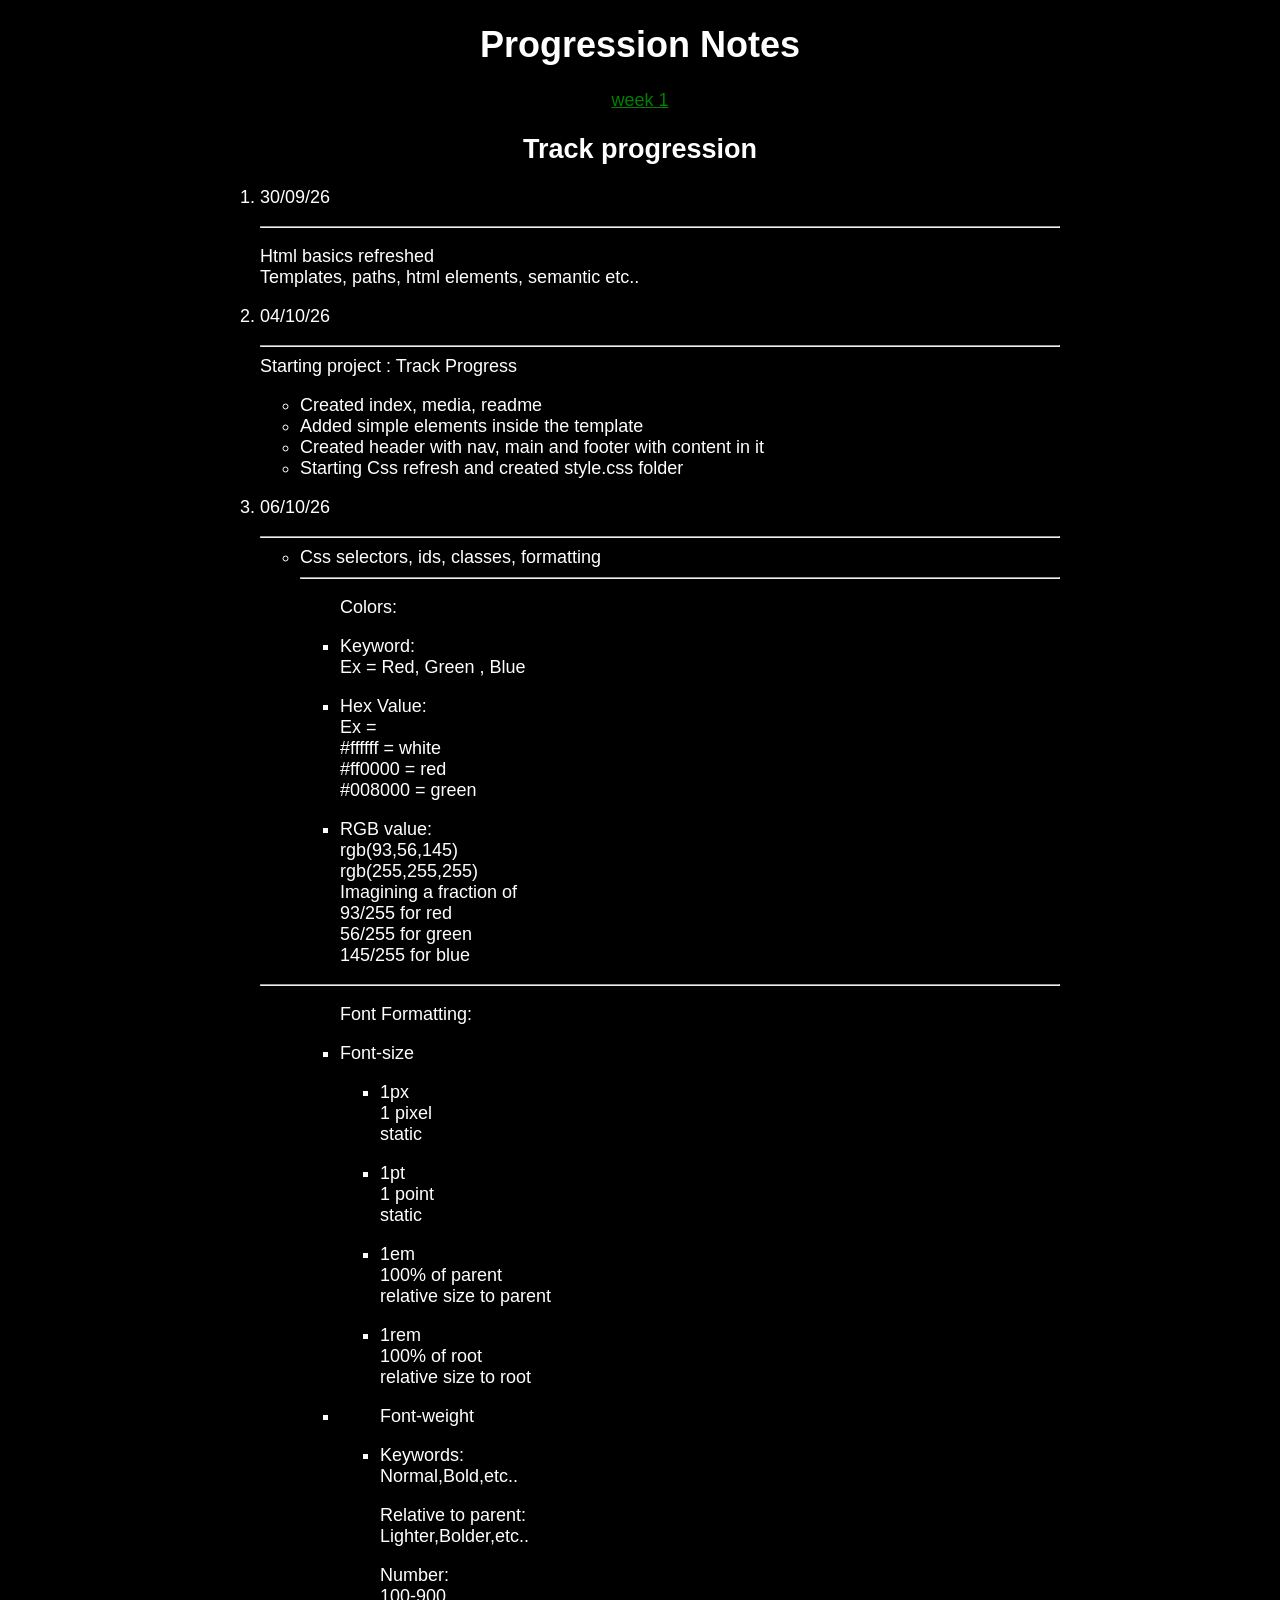
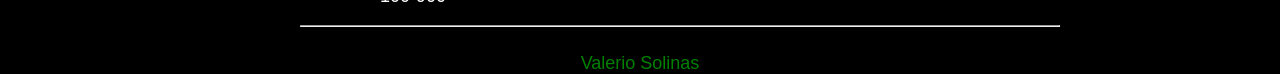
==== Pages/index.html @ eba71015 "add content in index" ====
<!DOCTYPE html>
<html lang="en">
<head>
    <meta charset="UTF-8">
    <meta name="viewport" content="width=device-width, initial-scale=1.0">
    <title>Track Progress</title>
    <link rel="stylesheet" href="../CSS/style.css">
</head>
<body>
    <header>
        <h1>
            Progression Notes
        </h1>
        <nav>
            <div>
                <a href="./index.html">week 1</a>
            </div>
        </nav>
    </header>
    <main>
        <h2>Track progression</h2>
        <ol>
            <li>
                <p>30/09/26</p>
                <hr>
                <p>Html basics refreshed <br> Templates, paths, html elements, semantic etc..</p>
                
            </li>
            <li>
                <p>04/10/26 <hr> Starting project : Track Progress</p>
                
                <ul>
                    <li>
                        Created index, media, readme
                    </li>
                    <li>
                        Added simple elements inside the template
                    </li>
                    <li>
                        Created header with nav, main and footer with content in it
                    </li>
                    <li>
                        Starting Css refresh and created style.css folder
                    </li>
                    
                </ul>
                <li>
                    <p>06/10/26</p>
                    <hr>
                    <ul>
                        <li>
                            Css selectors, ids, classes, formatting
                        </li>
                        <hr>
                        <ul>
                            <p>Colors:</p>
                            <li>
                                <p>Keyword: 
                                    <br>
                                    Ex = Red, Green , Blue
                                </p>
                                <li>
                                    <p>
                                        Hex Value:
                                        <br>
                                        Ex =
                                        <br>
                                        #ffffff = white
                                        <br>
                                        #ff0000 = red
                                        <br>
                                        #008000 = green
                                    </p>
                                </li>
                                <li>
                                    <p>
                                        RGB value:
                                        <br>
                                        rgb(93,56,145)
                                        <br>
                                        rgb(255,255,255)
                                        <br>
                                        Imagining a fraction of
                                        <br>
                                        93/255 for red
                                        <br>
                                        56/255 for green
                                        <br>
                                        145/255 for blue
                                    </p>
                                </li>
                            </li>
                        </ul>
                    </ul>
                    <hr>
                    <ul>
                        <ul>
                            <p>
                                Font Formatting:
                            </p>
                            <li>
                                    <p>
                                        Font-size
                                    </p>
                                    <ul>
                                        <li>
                                            <p>
                                                1px
                                                <br>
                                                1 pixel
                                                <br>
                                                static
                                            </p>
                                        </li>
                                        <li>
                                            <p>
                                                1pt
                                                <br>
                                                1 point
                                                <br>
                                                static
                                            </p>
                                        </li>
                                        <li>
                                            <p>
                                                1em
                                                <br>
                                                100% of parent
                                                <br>
                                                relative size to parent
                                            </p>
                                        </li>
                                        <li>
                                            <p>
                                                1rem
                                                <br>
                                                100% of root
                                                <br>
                                                relative size to root
                                            </p>
                                        </li>
                                    </ul>
                            </li>
                            <li>
                                <ul>
                                    Font-weight <!-- Fix bullet point to match font-size chapt-->
                                    <li>
                                        <p>
                                            Keywords:
                                            <br>
                                            Normal,Bold,etc..
                                        </p>
                                        <p>
                                            Relative to parent:
                                            <br>
                                            Lighter,Bolder,etc..
                                        </p>
                                        <p>
                                            Number:
                                            <br>
                                            100-900
                                        </p>
                                    </li>
                                </ul>
                            </li>
                            
                        </ul>
                        <hr>
                    </ul>
                </li>
            </li>
        </ol>
    </main>
    <footer>
        Valerio Solinas 
    </footer>
</body>
</html>
---- CSS/style.css ----
body {
    background: black;
    color: white;
    text-align: center;
    align-items:center;
    font-size: 2vh;
    margin: 0 auto;
    font-family:'Franklin Gothic Medium', 'Arial Narrow', Arial, sans-serif;
}

a {
    color: green;
}

ul,ol {
    width: fit fit-content;
    text-align: left;
    margin: 0 auto;
    max-width: 800px;
}

footer {
    color: green;
    margin-top: 2%;
}
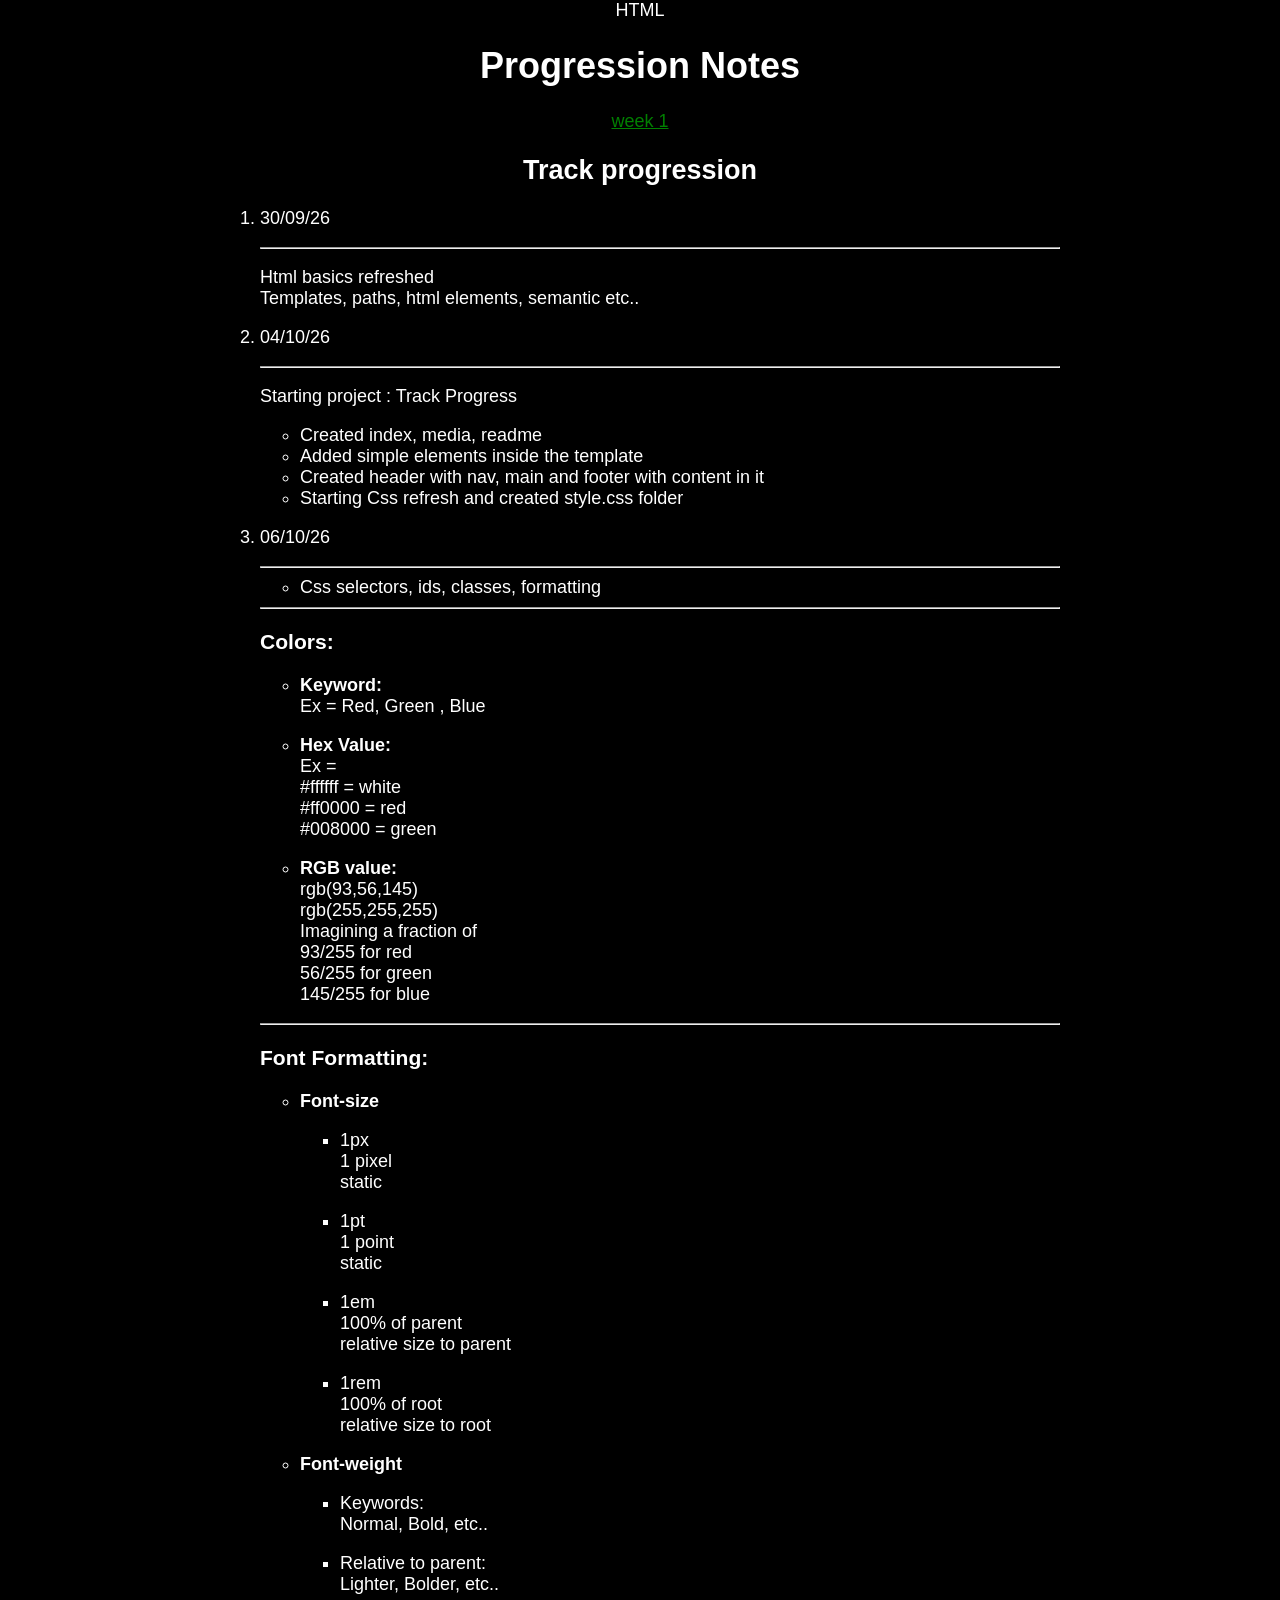
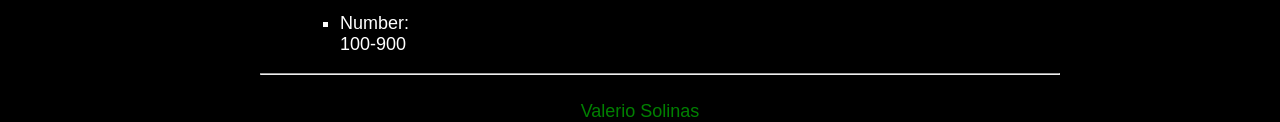
==== commit 870b31df: "formatted code, more readable and organized" ====
--- a/Pages/index.html
+++ b/Pages/index.html
@@ -1,3 +1,4 @@
+HTML
 <!DOCTYPE html>
 <html lang="en">
 <head>
@@ -8,15 +9,14 @@
 </head>
 <body>
     <header>
-        <h1>
-            Progression Notes
-        </h1>
+        <h1>Progression Notes</h1>
         <nav>
             <div>
                 <a href="./index.html">week 1</a>
             </div>
         </nav>
     </header>
+
     <main>
         <h2>Track progression</h2>
         <ol>
@@ -24,153 +24,83 @@
                 <p>30/09/26</p>
                 <hr>
                 <p>Html basics refreshed <br> Templates, paths, html elements, semantic etc..</p>
-                
             </li>
+
             <li>
-                <p>04/10/26 <hr> Starting project : Track Progress</p>
-                
+                <p>04/10/26</p>
+                <hr>
+                <p>Starting project : Track Progress</p>
+                <ul>
+                    <li>Created index, media, readme</li>
+                    <li>Added simple elements inside the template</li>
+                    <li>Created header with nav, main and footer with content in it</li>
+                    <li>Starting Css refresh and created style.css folder</li>
+                </ul>
+            </li>
+
+            <li>
+                <p>06/10/26</p>
+                <hr>
+                <ul>
+                    <li>Css selectors, ids, classes, formatting</li>
+                </ul>
+                <hr>
+
+                <!-- Colors Section -->
+                <h3>Colors:</h3>
                 <ul>
                     <li>
-                        Created index, media, readme
+                        <p><strong>Keyword:</strong><br>Ex = Red, Green , Blue</p>
                     </li>
                     <li>
-                        Added simple elements inside the template
+                        <p><strong>Hex Value:</strong><br>Ex =<br>#ffffff = white<br>#ff0000 = red<br>#008000 = green</p>
                     </li>
                     <li>
-                        Created header with nav, main and footer with content in it
+                        <p><strong>RGB value:</strong><br>rgb(93,56,145)<br>rgb(255,255,255)<br>Imagining a fraction of<br>93/255 for red<br>56/255 for green<br>145/255 for blue</p>
+                    </li>
+                </ul>
+                <hr>
+
+                <!-- Font Formatting Section -->
+                <h3>Font Formatting:</h3>
+                <ul>
+                    <li>
+                        <p><strong>Font-size</strong></p>
+                        <ul>
+                            <li>
+                                <p>1px<br>1 pixel<br>static</p>
+                            </li>
+                            <li>
+                                <p>1pt<br>1 point<br>static</p>
+                            </li>
+                            <li>
+                                <p>1em<br>100% of parent<br>relative size to parent</p>
+                            </li>
+                            <li>
+                                <p>1rem<br>100% of root<br>relative size to root</p>
+                            </li>
+                        </ul>
                     </li>
                     <li>
-                        Starting Css refresh and created style.css folder
-                    </li>
-                    
-                </ul>
-                <li>
-                    <p>06/10/26</p>
-                    <hr>
-                    <ul>
-                        <li>
-                            Css selectors, ids, classes, formatting
-                        </li>
-                        <hr>
+                        <p><strong>Font-weight</strong></p>
                         <ul>
-                            <p>Colors:</p>
                             <li>
-                                <p>Keyword: 
-                                    <br>
-                                    Ex = Red, Green , Blue
-                                </p>
-                                <li>
-                                    <p>
-                                        Hex Value:
-                                        <br>
-                                        Ex =
-                                        <br>
-                                        #ffffff = white
-                                        <br>
-                                        #ff0000 = red
-                                        <br>
-                                        #008000 = green
-                                    </p>
-                                </li>
-                                <li>
-                                    <p>
-                                        RGB value:
-                                        <br>
-                                        rgb(93,56,145)
-                                        <br>
-                                        rgb(255,255,255)
-                                        <br>
-                                        Imagining a fraction of
-                                        <br>
-                                        93/255 for red
-                                        <br>
-                                        56/255 for green
-                                        <br>
-                                        145/255 for blue
-                                    </p>
-                                </li>
+                                <p>Keywords:<br>Normal, Bold, etc..</p>
+                            </li>
+                            <li>
+                                <p>Relative to parent:<br>Lighter, Bolder, etc..</p>
+                            </li>
+                            <li>
+                                <p>Number:<br>100-900</p>
                             </li>
                         </ul>
-                    </ul>
-                    <hr>
-                    <ul>
-                        <ul>
-                            <p>
-                                Font Formatting:
-                            </p>
-                            <li>
-                                    <p>
-                                        Font-size
-                                    </p>
-                                    <ul>
-                                        <li>
-                                            <p>
-                                                1px
-                                                <br>
-                                                1 pixel
-                                                <br>
-                                                static
-                                            </p>
-                                        </li>
-                                        <li>
-                                            <p>
-                                                1pt
-                                                <br>
-                                                1 point
-                                                <br>
-                                                static
-                                            </p>
-                                        </li>
-                                        <li>
-                                            <p>
-                                                1em
-                                                <br>
-                                                100% of parent
-                                                <br>
-                                                relative size to parent
-                                            </p>
-                                        </li>
-                                        <li>
-                                            <p>
-                                                1rem
-                                                <br>
-                                                100% of root
-                                                <br>
-                                                relative size to root
-                                            </p>
-                                        </li>
-                                    </ul>
-                            </li>
-                            <li>
-                                <ul>
-                                    Font-weight <!-- Fix bullet point to match font-size chapt-->
-                                    <li>
-                                        <p>
-                                            Keywords:
-                                            <br>
-                                            Normal,Bold,etc..
-                                        </p>
-                                        <p>
-                                            Relative to parent:
-                                            <br>
-                                            Lighter,Bolder,etc..
-                                        </p>
-                                        <p>
-                                            Number:
-                                            <br>
-                                            100-900
-                                        </p>
-                                    </li>
-                                </ul>
-                            </li>
-                            
-                        </ul>
-                        <hr>
-                    </ul>
-                </li>
+                    </li>
+                </ul>
+                <hr>
             </li>
         </ol>
     </main>
+
     <footer>
         Valerio Solinas 
     </footer>
